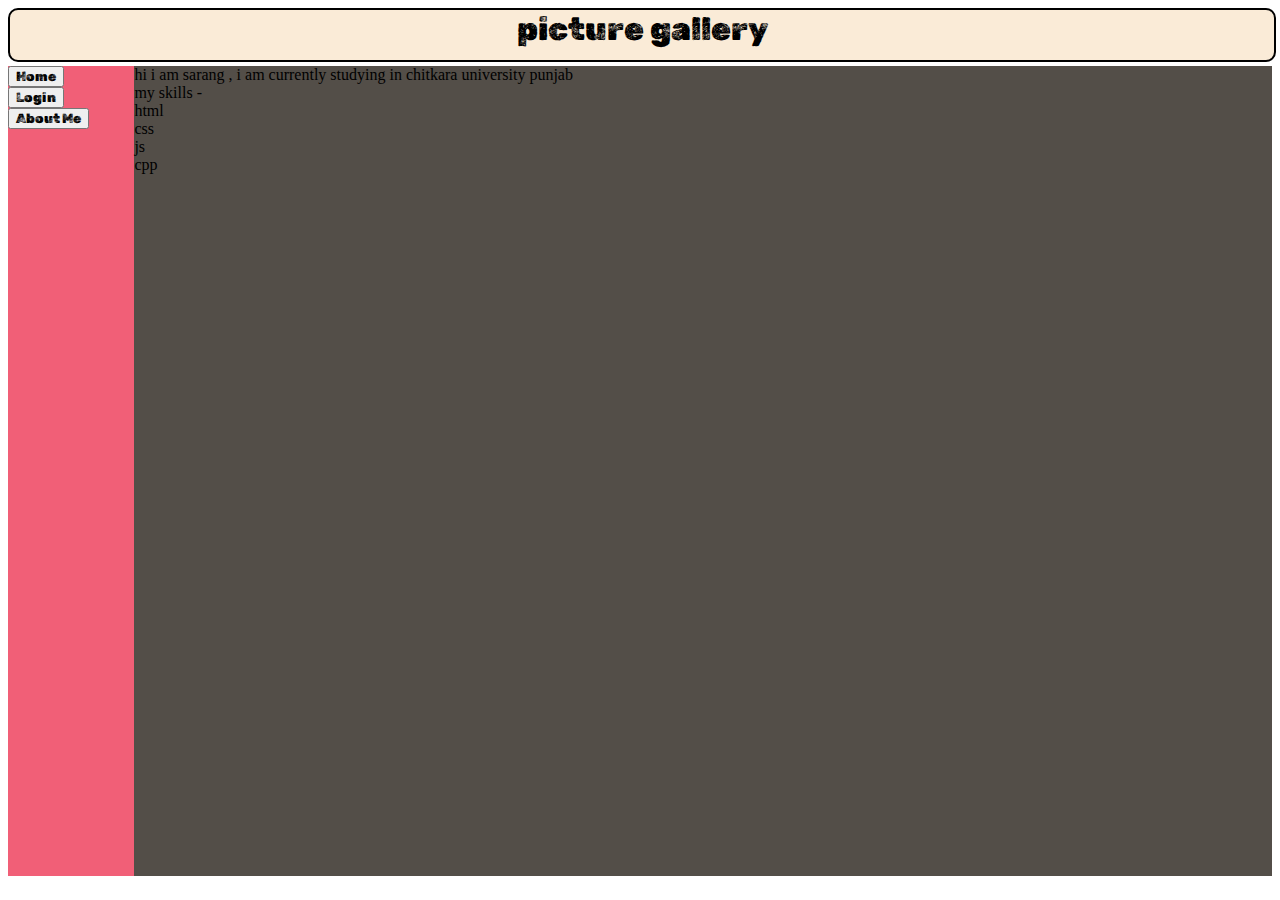
==== aboutMe.html @ 290c2bf7 "data entered in login and aboutme" ====
<!DOCTYPE html>
<html lang="en">
<head>
    <meta charset="UTF-8">
    <meta http-equiv="X-UA-Compatible" content="IE=edge">
    <meta name="viewport" content="width=device-width, initial-scale=1.0">
    <title>Document</title>
    <link rel="stylesheet" href="style.css">
</head>
<body>

  <nav class="navbar">
    picture gallery
  </nav>

    <!-- <button class="btn">get images</button>

    <div class="image_info"></div>

    <img src="https://via.placeholder.com/150/771796" alt=""> -->


<div class="container">



  <div class="sidebar">

    

    <div class="home_btn sidebar_buttons"><a href="index.html"><button>Home</button></a></div>
    <div class="login_btn sidebar_buttons"> <a href="login.html"><button>Login</button></a> </div>
    <div class="about_me_btn sidebar_buttons"> <a href="aboutMe.html"><button>About Me</button></a> </div>

    

  </div>

  <div class="images">

    
    <div class="aboutme">
        hi i am sarang , i am currently studying in chitkara university punjab

    </div>

    <div class="skills">

        my skills -

        <div class="skill_list">

            <div class="html">html</div>
            <div class="css">css</div>
            <div class="js">js</div>
            <div class="cpp">cpp</div>
        </div>
        
    </div>
  

  </div>





</div>




    
<script src="script.js"></script>
</body>
</html>
---- style.css ----
@import url('https://fonts.googleapis.com/css2?family=Rubik+Dirt&display=swap');

.navbar{
    height:50px;
    width: 100%;
    background-color: antiquewhite;
    text-align:center;
    font-size: 200%;
    font-family: 'Rubik Dirt', cursive;
    border: 2px solid;
    border-radius: 10px;
    
}

.container{
    display:flex;
    padding-top: .3%;

}

.sidebar{
    background-color: rgb(241, 95, 119);

    
    /* width:434px; */
    width:10vw;
    height:90vh;
    
    

    

}

.images{

    background-color:rgb(83, 78, 72); 
    width:90vw;
    



}

.sidebar_buttons button{
    font-family: 'Rubik Dirt', cursive;
}
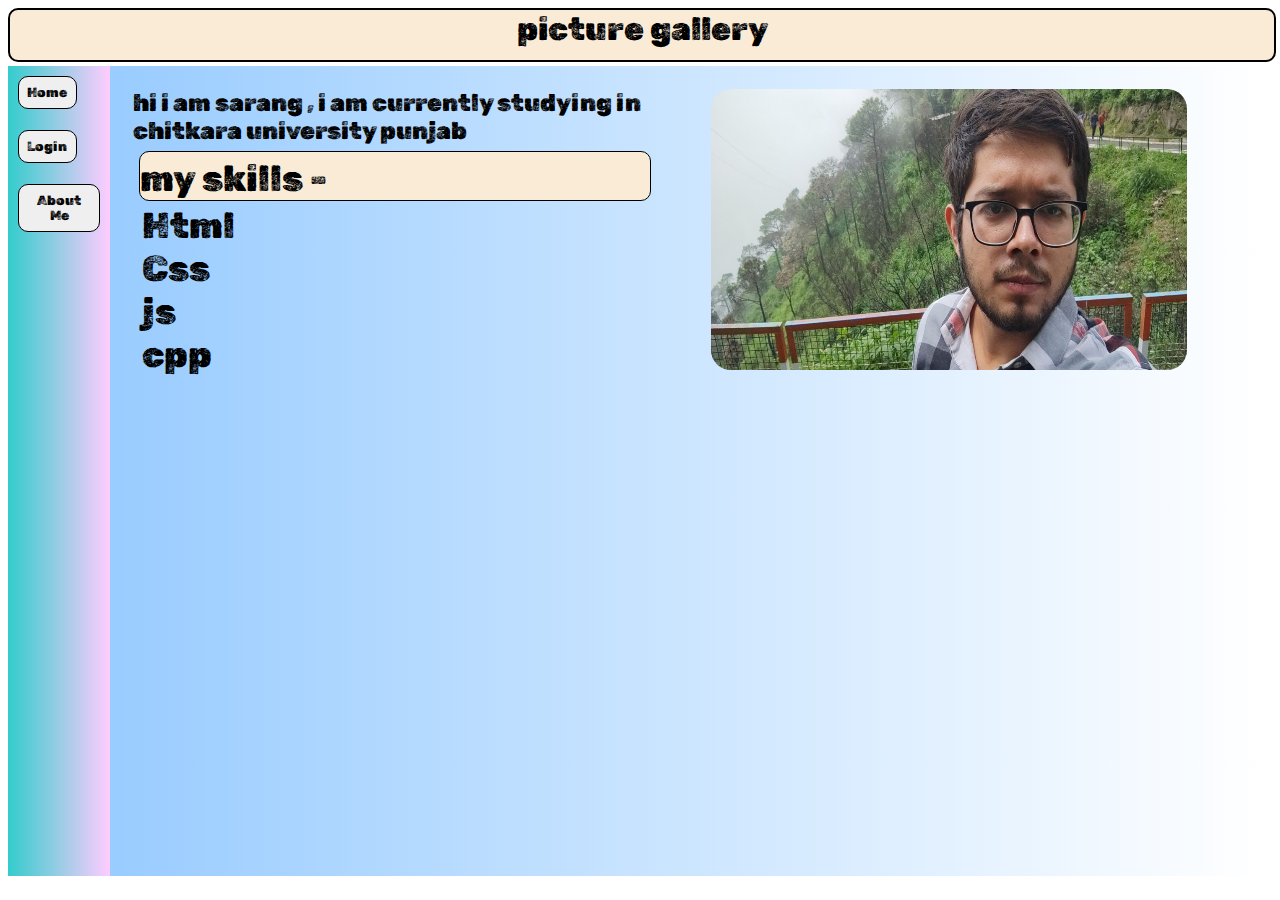
==== commit e7e931d5: "almost completed" ====
--- a/aboutMe.html
+++ b/aboutMe.html
@@ -40,23 +40,54 @@
 
     
     <div class="aboutme">
-        hi i am sarang , i am currently studying in chitkara university punjab
+
+        <div class="about_me_txt"> hi i am sarang , i am currently studying in chitkara university punjab
+
+            <div class="skills">
+
+                <div class="my_skills">my skills -</div>
+        
+                <div class="skill_list">
+        
+                    
+
+                    <div class="html">Html</div>
+                         
+                         
+                    <div class="css">
+
+                        <span>Css</span>
+                         <span class="html_bar bar"></span>
+                    </div>
+                    <div class="js">js</div>
+                    <div class="cpp">cpp</div>
+                </div>
+                
+            </div>
+        </div>
+
+
+        <div class="sarang_image">
+            <img src="sarang.jpg">
+        </div>
 
     </div>
 
-    <div class="skills">
+    <!-- <div class="skills">
 
-        my skills -
+        <div class="my_skills">my skills -</div>
 
         <div class="skill_list">
 
-            <div class="html">html</div>
+            <div class="html">  
+                 html
+            </div>
             <div class="css">css</div>
             <div class="js">js</div>
             <div class="cpp">cpp</div>
         </div>
         
-    </div>
+    </div> -->
   
 
   </div>
--- a/style.css
+++ b/style.css
@@ -21,22 +21,22 @@
 }
 
 .sidebar{
-    background-color: rgb(241, 95, 119);
+    /* background-color:rgb(179, 184, 184); */
+    background: linear-gradient(to right, #33cccc 0%, #ffccff 100%);
 
     
     /* width:434px; */
-    width:10vw;
+    width:8vw;
     height:90vh;
     
-    
-
     
 
 }
 
 .images{
 
-    background-color:rgb(83, 78, 72); 
+    /* background-color:rgb(101, 156, 115);  */
+    background: linear-gradient(to left, #ffffff 0%, #99ccff 100%);
     width:90vw;
     
 
@@ -44,6 +44,133 @@
 
 }
 
+
+
 .sidebar_buttons button{
     font-family: 'Rubik Dirt', cursive;
-}+    padding: 10%;
+    border: 1px solid;
+    border-radius: 10px;
+    
+}
+
+.sidebar_buttons{
+    padding:10%;
+    
+    
+}
+
+.loginform{
+    padding: 5%;
+    background: linear-gradient(to bottom, #999966 0%, #999966 100%);
+    width:100%;
+    
+}
+.form_entries{
+    padding:1%;
+    font-size:150%;
+    justify-content: center;
+    font-family: 'Rubik Dirt', cursive;
+    background-color: rgb(163, 166, 172);
+
+    
+}
+
+.images_container1{
+    display:flex;
+    justify-content:center;
+}
+.images_container2{
+    display:flex;
+    justify-content:center;
+}
+
+.images_container3{
+
+    display:flex;
+    justify-content:center;
+    
+}
+
+.img{
+    padding:10px;
+}
+
+.aboutme{
+    font-size: 150%;
+    padding:2%;
+    font-family: 'Rubik Dirt', cursive;
+    display: flex;
+}
+
+.sarang_image{
+    width:70%;
+    
+}
+
+.sarang_image img{
+    width:90%;
+    height:95%;
+    border-radius: 20px;
+}
+
+.skills{
+    font-size: 150%;
+    padding: 1%;
+    font-family: 'Rubik Dirt', cursive;
+}
+
+.skill_list{
+    padding:.5%;
+}
+.my_skills{
+    background-color: antiquewhite;
+    width:90%;
+    /* padding:.5%; */
+    border: 1px solid;
+    border-radius:10px;
+    padding-top: 1%;
+
+}
+
+.np{
+    display:flex;
+    justify-content:center;
+    
+
+}
+
+.np button{
+    font-family: 'Rubik Dirt', cursive;
+    
+    border: 1px solid;
+    border-radius: 2px;
+    padding: 1%;
+   
+}
+
+.np button:hover{
+    background-color:darkgray;
+}
+
+.click_info{
+    text-align: center;
+    padding:1%;
+    font-family: 'Rubik Dirt', cursive;
+
+    background: linear-gradient(to left, #666699 0%, #800000 100%);
+
+    margin-bottom: 0%;
+}
+
+.form_entries button{
+    font-family: 'Rubik Dirt', cursive;
+
+}
+
+
+
+
+
+
+
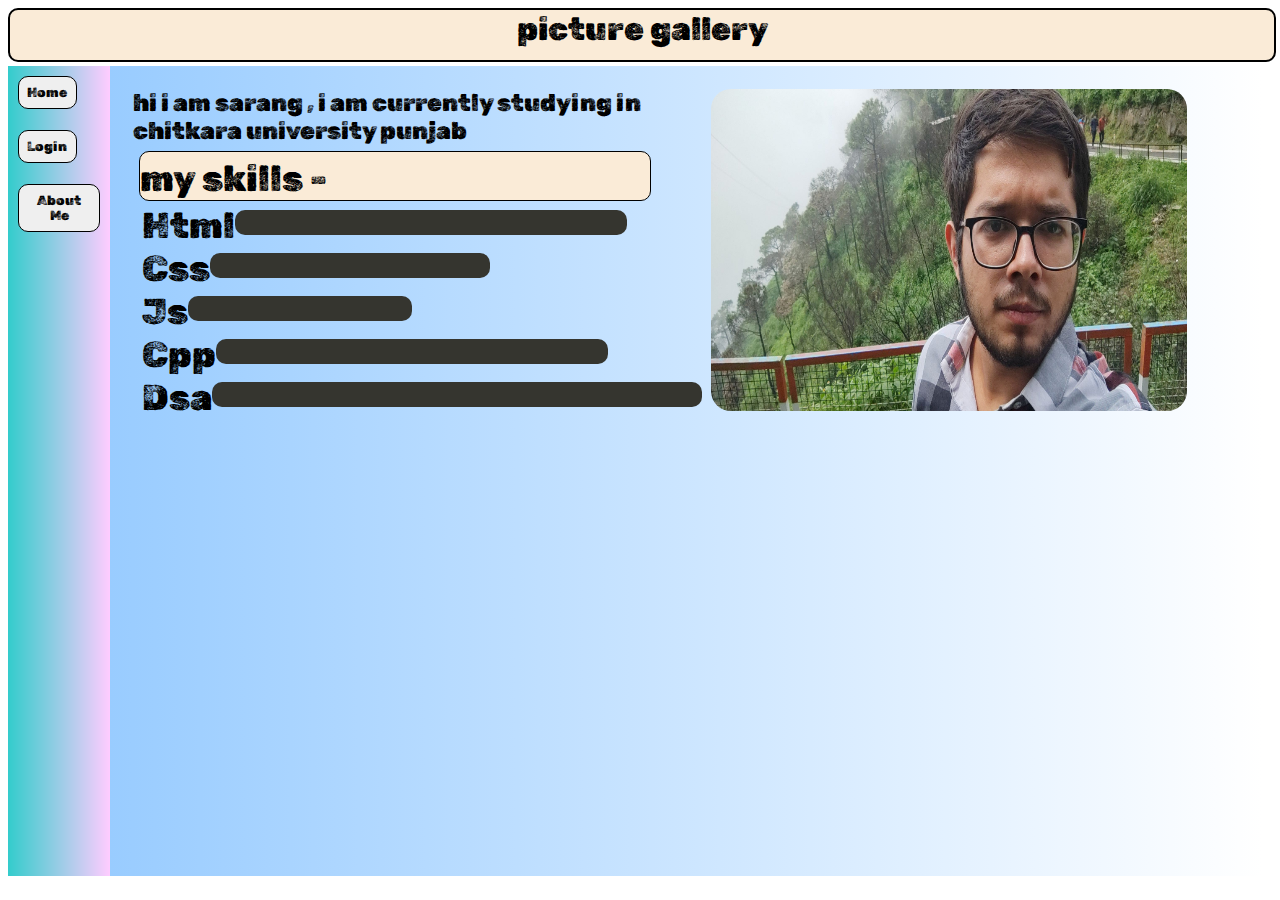
==== commit 91cbe90a: "made changes in about me added image and bars" ====
--- a/aboutMe.html
+++ b/aboutMe.html
@@ -51,16 +51,33 @@
         
                     
 
-                    <div class="html">Html</div>
+                    <div class="html csl">
+                        
+                        <div class="html_text">Html</div>
+                        <div class="html_bar bar"></div>
+                    
+                    </div>
                          
+                    <div class="css csl">
+
+                        <div class="css_text">Css</div>
+                        <div class="css_bar bar "></div>
                          
-                    <div class="css">
+                    </div>
+                    <div class="js csl" >
+                        <div class="js_text">Js</div>
+                        <div class="js_bar bar"></div>
+                    </div>
+                    <div class="cpp csl">
+                        <div class="cpp_text">Cpp</div>
+                        <div class="cpp_bar bar"></div>
 
-                        <span>Css</span>
-                         <span class="html_bar bar"></span>
                     </div>
-                    <div class="js">js</div>
-                    <div class="cpp">cpp</div>
+                    <div class="class csl">
+                        <div class="dsa_text">Dsa</div>
+                        <div class="dsa_bar bar"></div>
+
+                    </div>
                 </div>
                 
             </div>
--- a/style.css
+++ b/style.css
@@ -168,9 +168,40 @@
 
 }
 
-
-
-
-
-
-
+.csl{
+    display:flex;
+}
+
+.bar{
+    margin-top: 1%;
+    height:20px;
+    background-color:#35352f;
+    border-radius: 10px;
+    padding-top: 1%;
+
+}
+
+.html_bar{
+    width:70%;
+}
+.css_bar{
+    width:50%;
+
+}
+
+.js_bar{
+    width:40%;
+}
+
+.cpp_bar{
+    width:70%;
+}
+
+.dsa_bar{
+    width:90%;
+}
+
+
+
+
+
